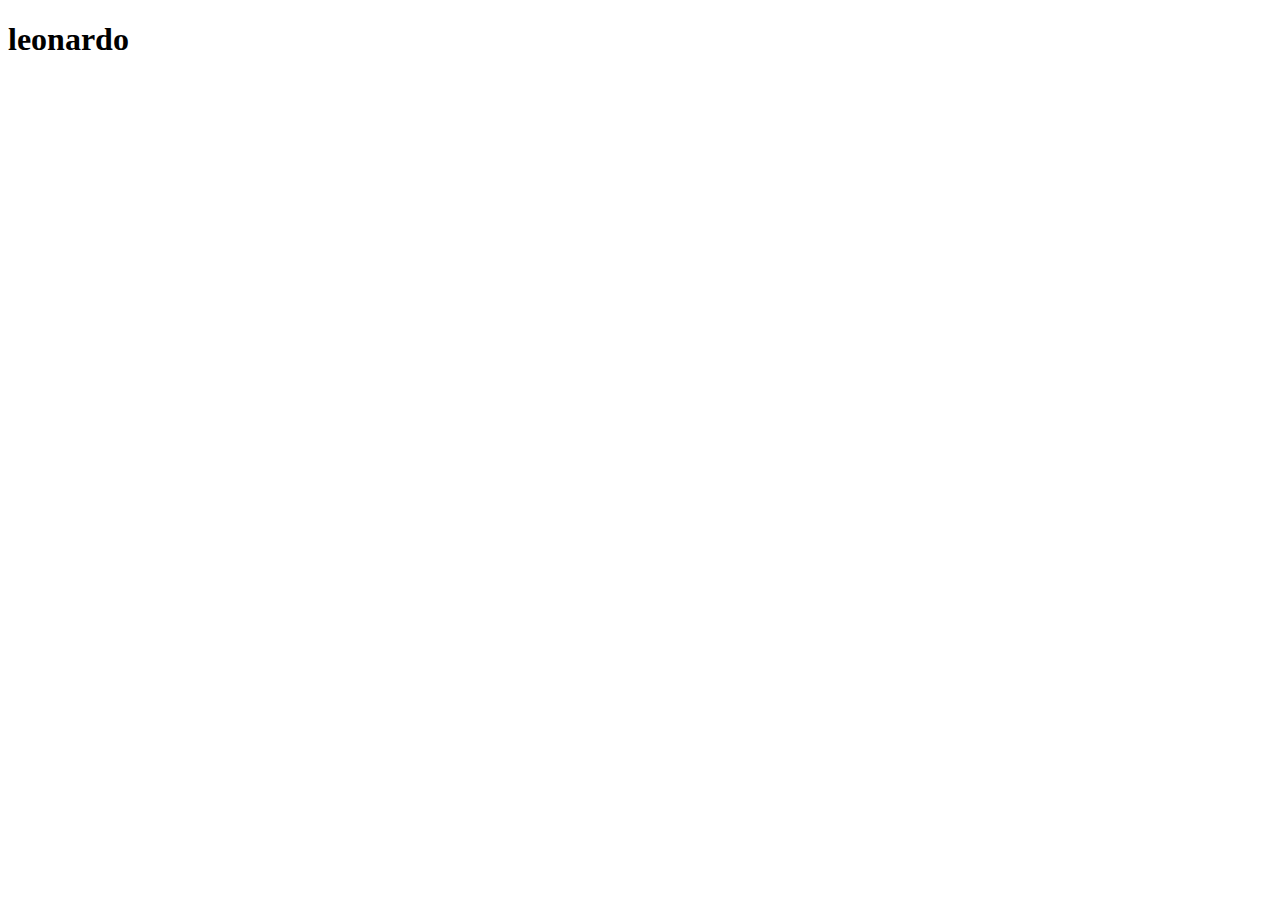
==== index.html @ c53b2bef "Create index.html" ====
<!DOCTYPE html>
<html lang="en">
<head>
    <meta charset="UTF-8">
    <meta http-equiv="X-UA-Compatible" content="IE=edge">
    <meta name="viewport" content="width=device-width, initial-scale=1.0">
    <title>Document</title>
</head>
<body>
<h1>leonardo</h1>
</body>
</html>
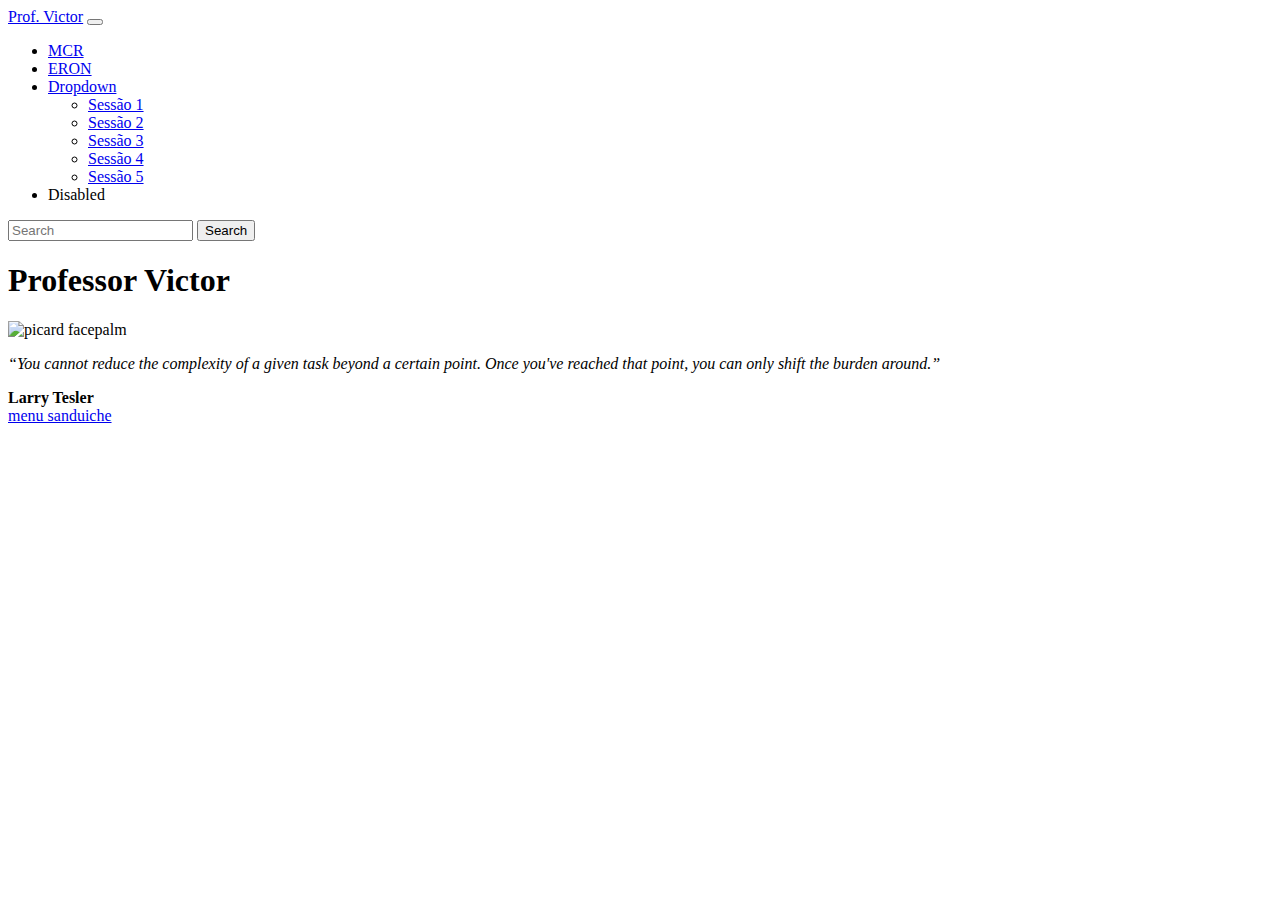
==== commit 792e1ef9: "Add files via upload" ====
--- a/index.html
+++ b/index.html
@@ -1,4 +1,3 @@
-
 
 <!DOCTYPE html>
 <html lang="en">
@@ -6,9 +5,55 @@
     <meta charset="UTF-8">
     <meta http-equiv="X-UA-Compatible" content="IE=edge">
     <meta name="viewport" content="width=device-width, initial-scale=1.0">
-    <title>Document</title>
+    <title>Página Inicial</title>
+    <link href="https://cdn.jsdelivr.net/npm/bootstrap@5.3.1/dist/css/bootstrap.min.css" rel="stylesheet" integrity="sha384-4bw+/aepP/YC94hEpVNVgiZdgIC5+VKNBQNGCHeKRQN+PtmoHDEXuppvnDJzQIu9" crossorigin="anonymous">
+    <link rel="stylesheet" type="text/css" href="style.css" media="screen" />
+    <script src="https://cdn.jsdelivr.net/npm/@popperjs/core@2.11.8/dist/umd/popper.min.js" integrity="sha384-I7E8VVD/ismYTF4hNIPjVp/Zjvgyol6VFvRkX/vR+Vc4jQkC+hVqc2pM8ODewa9r" crossorigin="anonymous"></script>
+<script src="https://cdn.jsdelivr.net/npm/bootstrap@5.3.1/dist/js/bootstrap.min.js" integrity="sha384-Rx+T1VzGupg4BHQYs2gCW9It+akI2MM/mndMCy36UVfodzcJcF0GGLxZIzObiEfa" crossorigin="anonymous"></script>
 </head>
 <body>
-<h1>leonardo</h1>
+    <nav class="navbar navbar-expand-lg bg-body-tertiary">
+  <div class="container-fluid">
+    <a class="navbar-brand" href="index.html">Prof. Victor</a>
+    <button class="navbar-toggler" type="button" data-bs-toggle="collapse" data-bs-target="#navbarSupportedContent" aria-controls="navbarSupportedContent" aria-expanded="false" aria-label="Toggle navigation">
+      <span class="navbar-toggler-icon"></span>
+    </button>
+    <div class="collapse navbar-collapse" id="navbarSupportedContent">
+      <ul class="navbar-nav me-auto mb-2 mb-lg-0">
+        <li class="nav-item">
+          <a class="nav-link active" aria-current="page" href="mcr.html">MCR</a>
+        </li>
+        <li class="nav-item">
+          <a class="nav-link" href="eron.html">ERON</a>
+        </li>
+        <li class="nav-item dropdown">
+          <a class="nav-link dropdown-toggle" href="#" role="button" data-bs-toggle="dropdown" aria-expanded="false">
+            Dropdown
+          </a>
+          <ul class="dropdown-menu">
+            <li><a class="dropdown-item" href="sessao1.html">Sessão 1</a></li>
+            <li><a class="dropdown-item" href="sessao2.html">Sessão 2</a></li>
+            <li><a class="dropdown-item" href="sessao3.html">Sessão 3</a></li>
+            <li><a class="dropdown-item" href="sessao4.html">Sessão 4</a></li>
+            <li><a class="dropdown-item" href="sessao5.html">Sessão 5</a></li>
+          </ul>
+        </li>
+        <li class="nav-item">
+          <a class="nav-link disabled" aria-disabled="true">Disabled</a>
+        </li>
+      </ul>
+      <form class="d-flex" role="search">
+        <input class="form-control me-2" type="search" placeholder="Search" aria-label="Search">
+        <button class="btn btn-outline-success" type="submit">Search</button>
+      </form>
+    </div>
+  </div>
+</nav>
+    <h1>Professor Victor</h1>
+    <img src="imagem1.png" alt="picard facepalm" width="400" height="300">
+    <div class="row">
+      <div class="col-4">
+        <p>   <i>“You cannot reduce the complexity of a given task beyond a certain point. Once you've reached that point, you can only shift the burden around.”</i> </p><b>Larry Tesler</b>      </div>    
+<a href="Menu Sanduíche.pptx">menu sanduiche</a>
 </body>
 </html>
--- a/style.css
+++ b/style.css
@@ -0,0 +1 @@
+!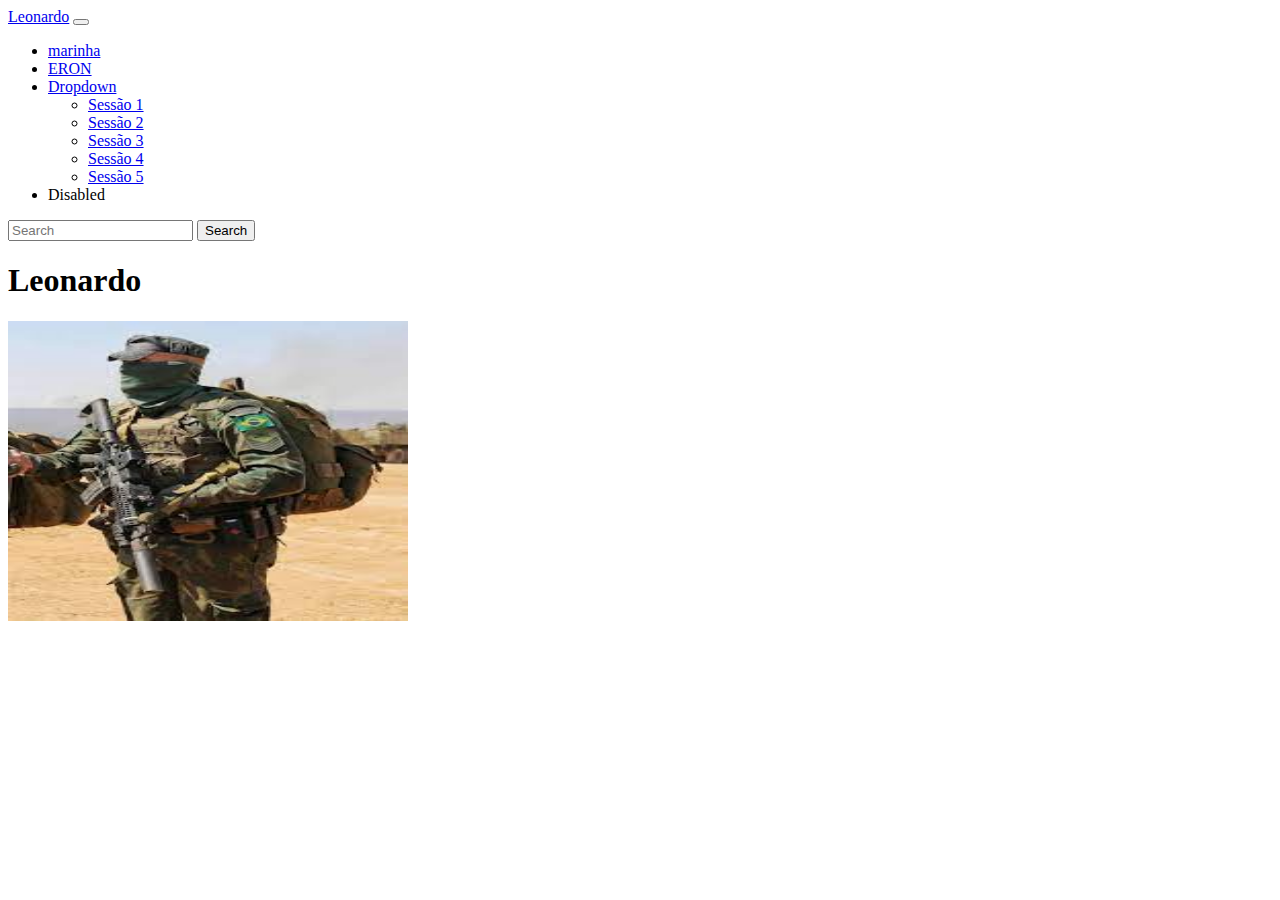
==== commit ebbeddeb: "Add files via upload" ====
--- a/index.html
+++ b/index.html
@@ -14,14 +14,14 @@
 <body>
     <nav class="navbar navbar-expand-lg bg-body-tertiary">
   <div class="container-fluid">
-    <a class="navbar-brand" href="index.html">Prof. Victor</a>
+    <a class="navbar-brand" href="index.html">Leonardo</a>
     <button class="navbar-toggler" type="button" data-bs-toggle="collapse" data-bs-target="#navbarSupportedContent" aria-controls="navbarSupportedContent" aria-expanded="false" aria-label="Toggle navigation">
       <span class="navbar-toggler-icon"></span>
     </button>
     <div class="collapse navbar-collapse" id="navbarSupportedContent">
       <ul class="navbar-nav me-auto mb-2 mb-lg-0">
         <li class="nav-item">
-          <a class="nav-link active" aria-current="page" href="mcr.html">MCR</a>
+          <a class="nav-link active" aria-current="page" href="https://dados.gov.br/dados/organizacoes/visualizar/marinha-do-brasil">marinha</a>
         </li>
         <li class="nav-item">
           <a class="nav-link" href="eron.html">ERON</a>
@@ -49,11 +49,7 @@
     </div>
   </div>
 </nav>
-    <h1>Professor Victor</h1>
-    <img src="imagem1.png" alt="picard facepalm" width="400" height="300">
-    <div class="row">
-      <div class="col-4">
-        <p>   <i>“You cannot reduce the complexity of a given task beyond a certain point. Once you've reached that point, you can only shift the burden around.”</i> </p><b>Larry Tesler</b>      </div>    
-<a href="Menu Sanduíche.pptx">menu sanduiche</a>
+    <h1>Leonardo</h1>
+    <img src="marinha1.jpeg" alt="picard facepalm" width="400" height="300">
 </body>
 </html>
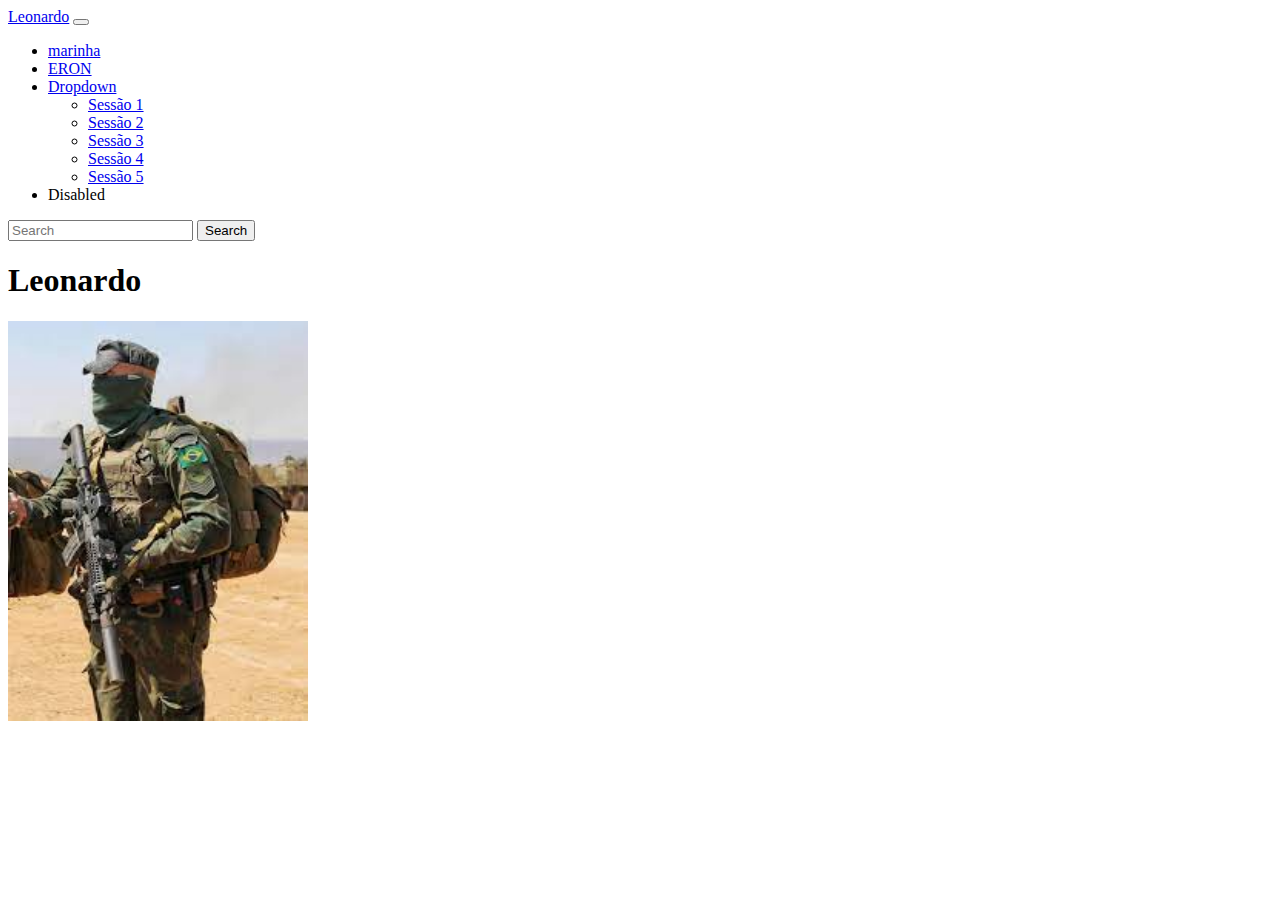
==== commit d04cc436: "Add files via upload" ====
--- a/index.html
+++ b/index.html
@@ -50,6 +50,6 @@
   </div>
 </nav>
     <h1>Leonardo</h1>
-    <img src="marinha1.jpeg" alt="picard facepalm" width="400" height="300">
+    <img src="marinha1.jpeg" alt="picard facepalm" width="300" height="400">
 </body>
-</html>
+</html>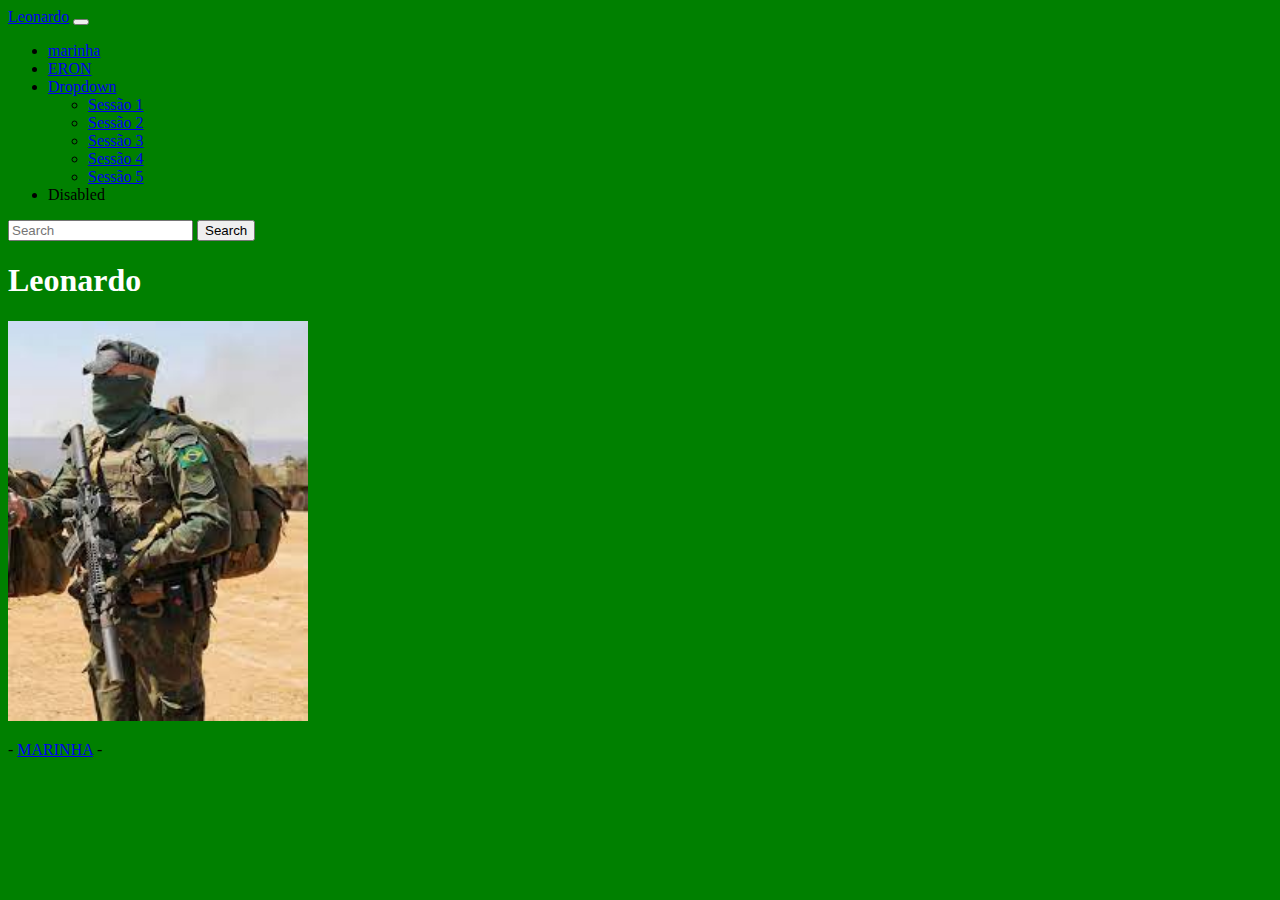
==== commit 0a97385b: "Update index.html" ====
--- a/index.html
+++ b/index.html
@@ -51,5 +51,6 @@
 </nav>
     <h1>Leonardo</h1>
     <img src="marinha1.jpeg" alt="picard facepalm" width="300" height="400">
+<p> - <a href="https://www.marinha.mil.br/">MARINHA</a> - </p>
 </body>
-</html>+</html>
--- a/style.css
+++ b/style.css
@@ -1 +1,6 @@
-!+body{
+  background-color:green;
+}
+h1{
+  color:white;
+}!
